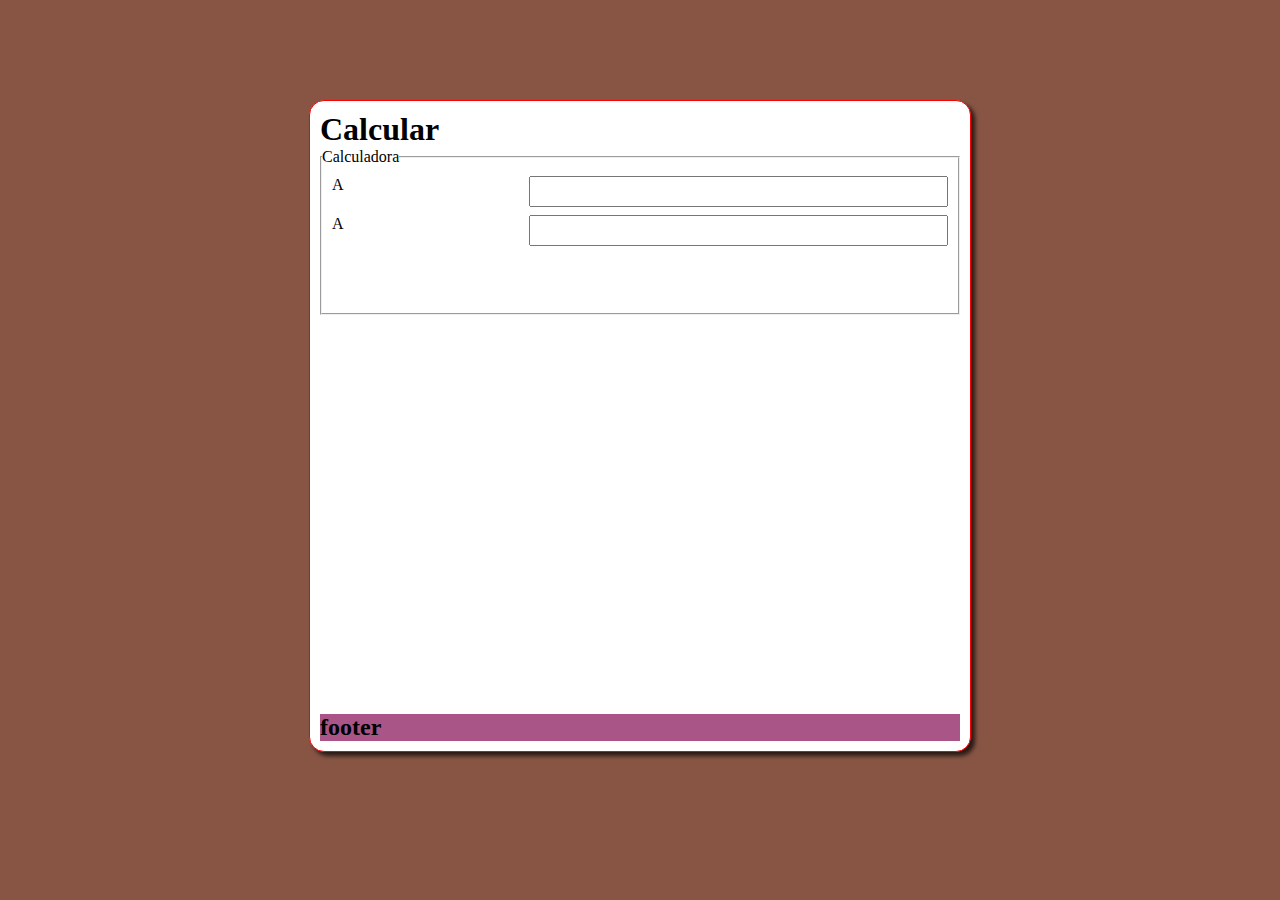
==== revisao/src/main/webapp/index.html @ a8d3b039 "revisao" ====
<!DOCTYPE html>
<html lang="en">
<head>
    <meta charset="UTF-8">
    <title>Title</title>
    <link rel="stylesheet" href="css/style.css">
</head>
<body>
<div class="container">
    <div class="header">
        <h1>Calcular</h1>
    </div>
    <div class="body">
        <form action="">
            <fieldset>
                <legend>Calculadora</legend>
                <div class="form">
                    <div class="row">
                        <label for="">A</label>
                        <input type="text">
                        <label for="">A</label>
                        <input type="text">
                        <label for="">
                            <button>OK</button>
                        </label>
                </div>
            </fieldset>
        </form>
    </div>
    <div class="footer">
        <h2>footer</h2>
    </div>
</div>

<script src="js/script.js"></script>
</body>
</html>
---- revisao/src/main/webapp/css/style.css ----
*{
    padding: 0;
    margin: 0;
    border-box: border-sizing;
}

body{
    background-color: #854;
}

.container{
    margin: 0 auto;
    width: 50vw;
    margin-top: 100px;
    padding: 10px;
    border-radius: 15px;
    background-color: #fff;
    border: red 1px solid;
    height: 70vh;
    box-shadow: 4px 4px 4px RGB(0,0,0,0.7);
    display: flex;
    flex-direction: column;
}
.container>div:nth-child(2){
    flex-grow: 1;
}
.container>div:nth-child(3){
    background-color: #a58;
}

.form{
    width: 100%;
    height: 100%;
}

.row input{
    size: 22px;
    font-size: 18px;
    padding: 3px;
}

.row input:focus{
    background-color: #0A0;
}


.row{
    display: grid;
    grid-gap: 8px;
    padding: 10px;
    grid-columns: 50px 1fr;
    grid-template-areas:
    "v11 v12 "
    "v21 v22 "
    "v31 v31 ";
}
.row label:nth-child(1){
    grid-area: v11;
}
.row label:nth-child(3){
    grid-area: v21;
}
.row label:nth-child(5){
    grid-area: v31;
    text-align: center;
}
.row label:nth-child(5) button{
    width: 100px;
    padding: 15px;
}
.row input:nth-child(2){
    grid-area: v12;
}
.row input:nth-child(4){
    grid-area: v22;
}
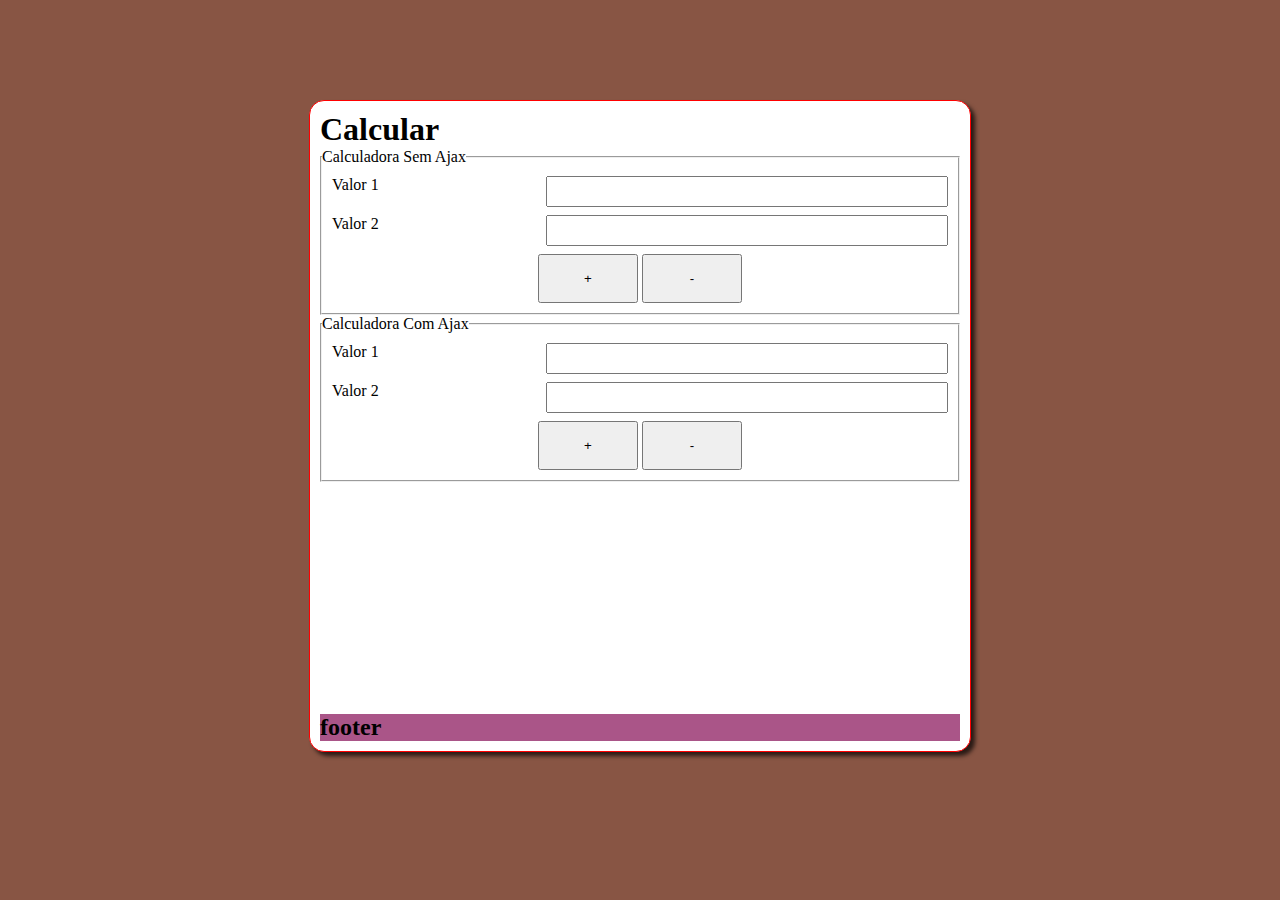
==== commit 37535fef: "aula 26/02 pt2" ====
--- a/revisao/src/main/webapp/index.html
+++ b/revisao/src/main/webapp/index.html
@@ -11,27 +11,43 @@
         <h1>Calcular</h1>
     </div>
     <div class="body">
-        <form action="">
+        <form action="/primeiro" method="GET">
             <fieldset>
-                <legend>Calculadora</legend>
+                <legend>Calculadora Sem Ajax</legend>
                 <div class="form">
                     <div class="row">
-                        <label for="">A</label>
+                        <label for="" name="cpValor1">Valor 1</label>
                         <input type="text">
-                        <label for="">A</label>
+                        <label for="" name="cpValor2">Valor 2</label>
                         <input type="text">
                         <label for="">
-                            <button>OK</button>
+                            <button name="btn" value="+">+</button>
+                            <button name="btn" value="-">-</button>
+<!--                            <button name="btn">OK</button>-->
                         </label>
-                </div>
-            </fieldset>
+                </div></div></fieldset>
         </form>
+        <form  method="GET">
+            <fieldset>
+                <legend>Calculadora Com Ajax</legend>
+                <div class="form">
+                    <div class="row ajax">
+                        <label for="" name="cpValor1">Valor 1</label>
+                        <input type="text">
+                        <label for="" name="cpValor2">Valor 2</label>
+                        <input type="text">
+                        <label for="">
+                            <button name="btn" value="+">+</button>
+                            <button name="btn" value="-">-</button>
+                        </label>
+                    </div></div></fieldset></form>
     </div>
     <div class="footer">
         <h2>footer</h2>
     </div>
 </div>
 
-<script src="js/script.js"></script>
+<!--<script src="js/script.js"></script>-->
+<script src="js/ajax.js"></script>
 </body>
 </html>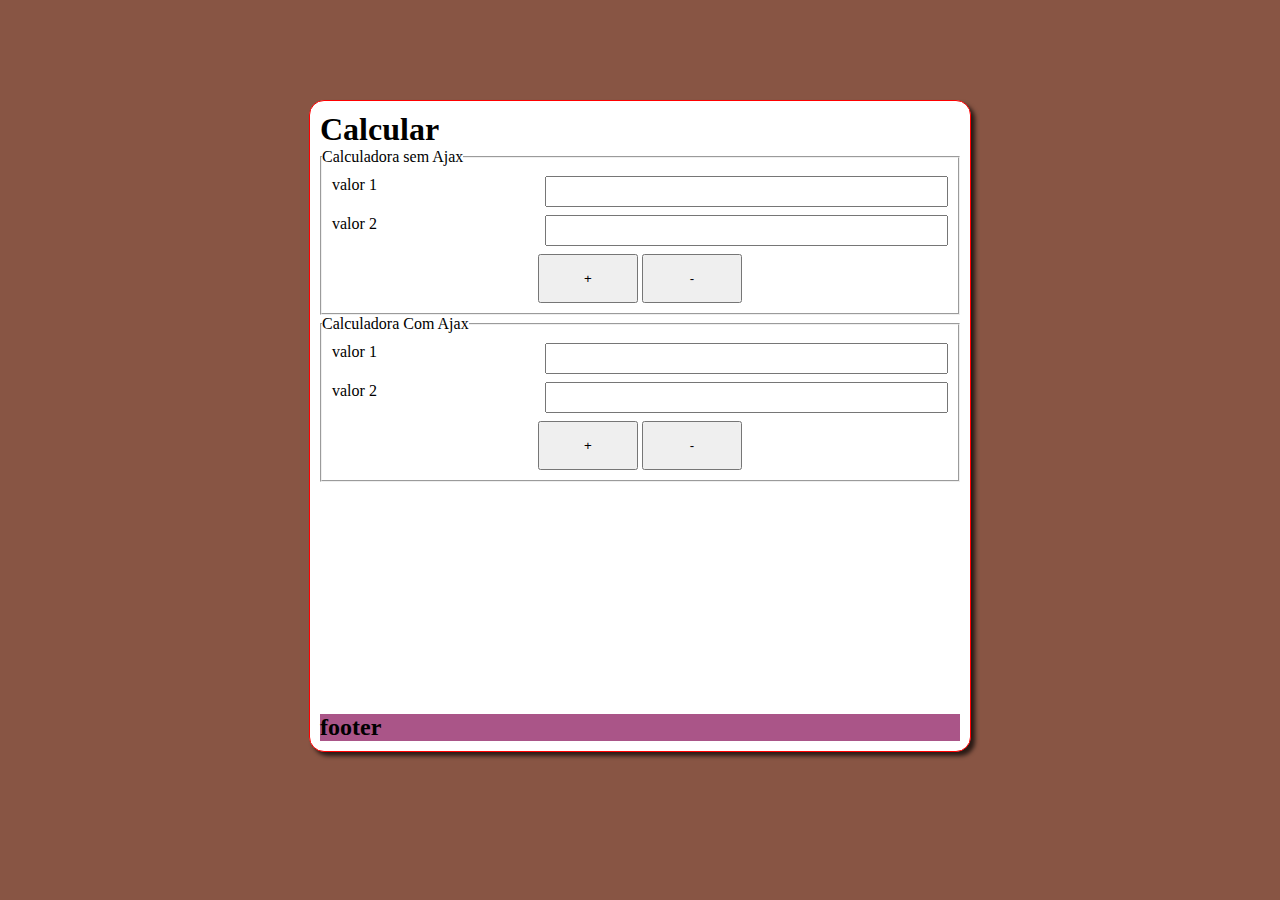
==== commit 6c53856d: "aula 28/02" ====
--- a/revisao/src/main/webapp/index.html
+++ b/revisao/src/main/webapp/index.html
@@ -11,43 +11,53 @@
         <h1>Calcular</h1>
     </div>
     <div class="body">
-        <form action="/primeiro" method="GET">
+        <form action="/primeiro" METHOD="GET">
             <fieldset>
-                <legend>Calculadora Sem Ajax</legend>
+                <legend>Calculadora sem Ajax</legend>
                 <div class="form">
                     <div class="row">
-                        <label for="" name="cpValor1">Valor 1</label>
-                        <input type="text">
-                        <label for="" name="cpValor2">Valor 2</label>
-                        <input type="text">
+                        <label for="">valor 1</label>
+                        <input type="text" name="cpValor1">
+                        <label for="">valor 2</label>
+                        <input type="text" name="cpValor2">
                         <label for="">
                             <button name="btn" value="+">+</button>
                             <button name="btn" value="-">-</button>
-<!--                            <button name="btn">OK</button>-->
+
                         </label>
-                </div></div></fieldset>
+                    </div>
+                </div>
+            </fieldset>
+
         </form>
-        <form  method="GET">
+
+        <form METHOD="GET">
             <fieldset>
                 <legend>Calculadora Com Ajax</legend>
                 <div class="form">
                     <div class="row ajax">
-                        <label for="" name="cpValor1">Valor 1</label>
-                        <input type="text">
-                        <label for="" name="cpValor2">Valor 2</label>
-                        <input type="text">
+                        <label for="">valor 1</label>
+                        <input type="text" name="cpValor1">
+                        <label for="">valor 2</label>
+                        <input type="text" name="cpValor2">
                         <label for="">
-                            <button name="btn" value="+">+</button>
-                            <button name="btn" value="-">-</button>
+                            <button name="btn" value="+" type="button">+</button>
+                            <button name="btn" value="-" type="button">-</button>
+
                         </label>
-                    </div></div></fieldset></form>
+                        <h2 style="display: none"></h2>
+                    </div>
+                </div>
+            </fieldset>
+
+        </form>
+
     </div>
     <div class="footer">
         <h2>footer</h2>
     </div>
 </div>
 
-<!--<script src="js/script.js"></script>-->
 <script src="js/ajax.js"></script>
 </body>
 </html>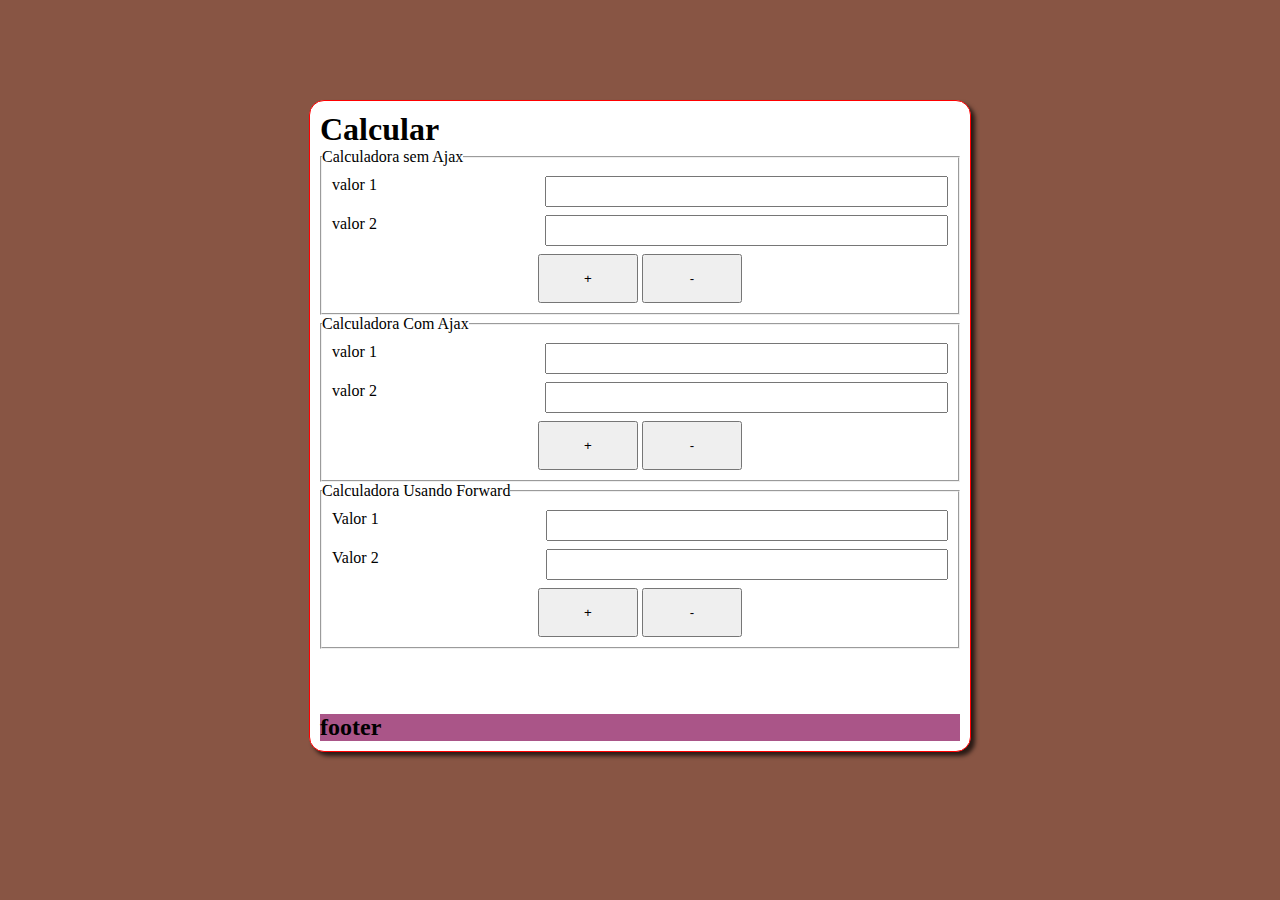
==== commit fa745121: "aula 04/03 pt2" ====
--- a/revisao/src/main/webapp/index.html
+++ b/revisao/src/main/webapp/index.html
@@ -52,6 +52,29 @@
 
         </form>
 
+        <form action="/quarto" METHOD="POST" >
+            <fieldset>
+                <legend>Calculadora Usando Forward</legend>
+                <div class="form" >
+                    <div class="row">
+                        <label for="">Valor 1</label>
+                        <input type="number" name = "cpValor1">
+                        <label for="">Valor 2</label>
+                        <input type="number" name = "cpValor2">
+                        <label for="">
+                            <button name = "btn" value = "+" >
+                                +
+                            </button>
+                            <button name = "btn" value = "-" >
+                                -
+                            </button>
+                        </label>
+                        <h2 style="display: none"></h2>
+                    </div>
+                </div>
+            </fieldset>
+        </form>
+
     </div>
     <div class="footer">
         <h2>footer</h2>
